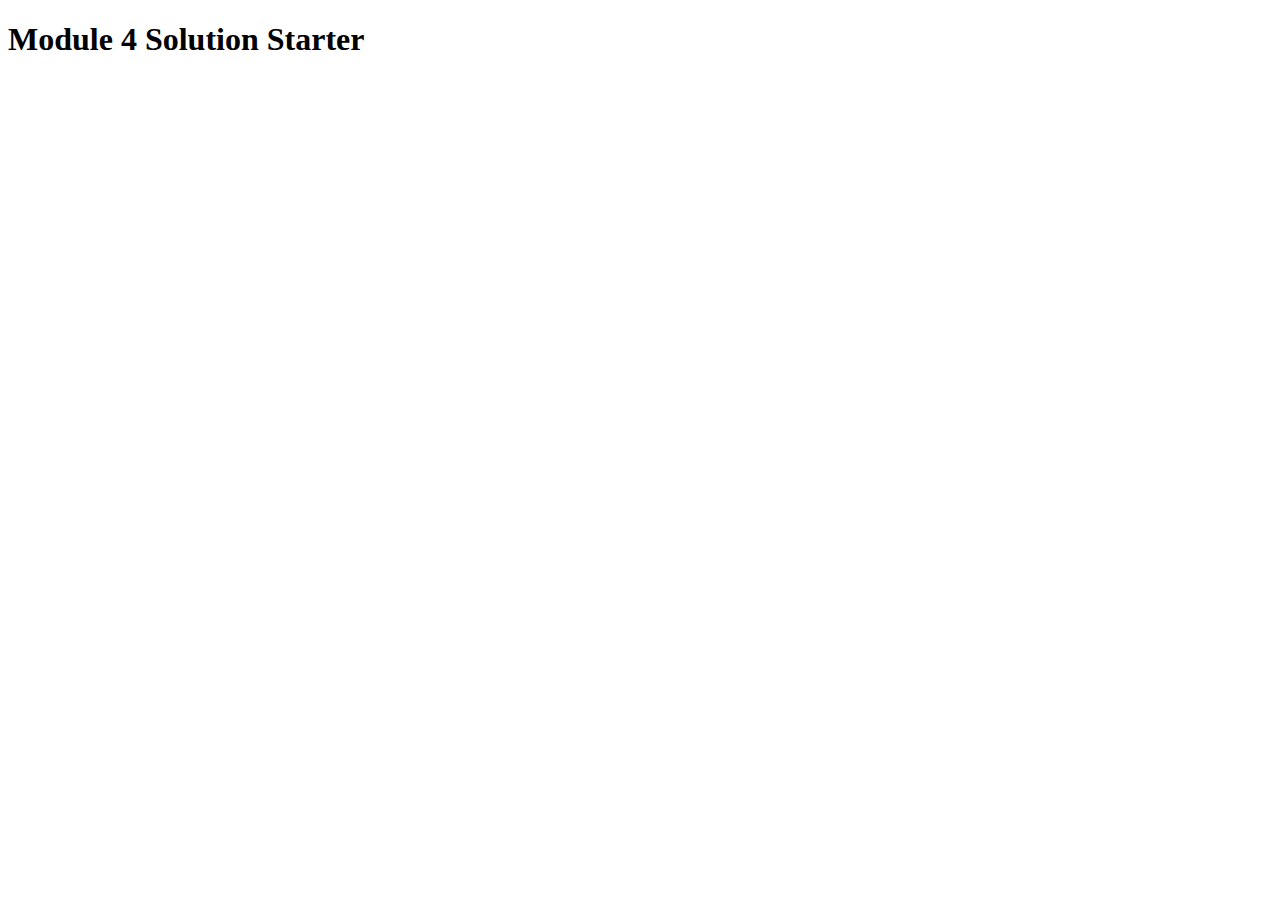
==== new/module4-solution/index.html @ c711274b "Update index.html" ====
<!DOCTYPE html>
<html>
<head>
  <meta charset="utf-8">
  <title>Module 4 Solution Starter</title>
  <script>
    var names = []; // DO NOT REMOVE
  </script>
  <script src="https://dewangmehta.github.io/DewangMehta.github.io/new/module4-solution/SpeakHello.js"></script>
  <script src="https://dewangmehta.github.io/DewangMehta.github.io/new/module4-solution/SpeakGoodBye.js"></script>
  <script src="https://dewangmehta.github.io/DewangMehta.github.io/new/module4-solution/script.js"></script>
</head>
<body>
  <h1>Module 4 Solution Starter</h1>
</body>
</html>
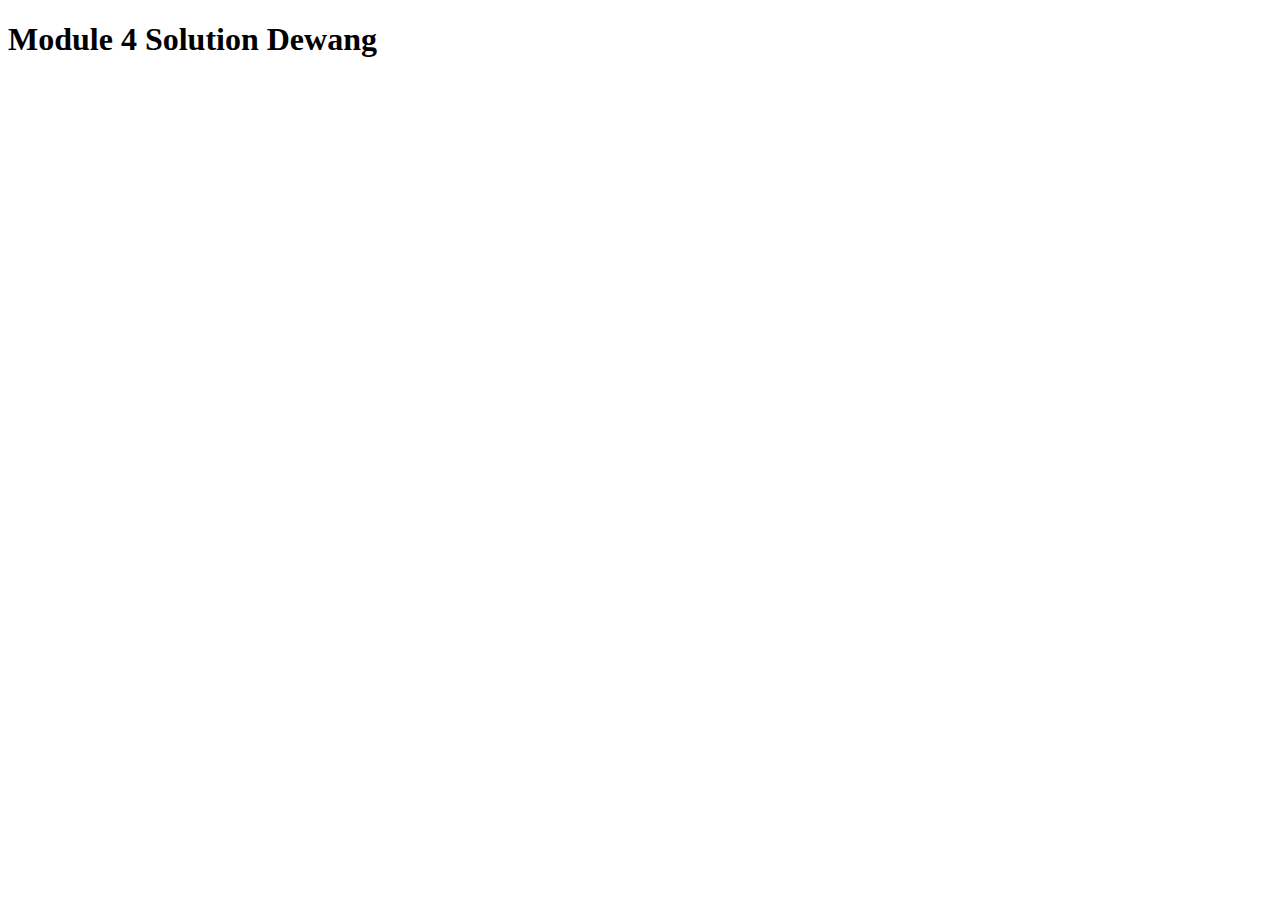
==== commit 4c476d68: "Update index.html" ====
--- a/new/module4-solution/index.html
+++ b/new/module4-solution/index.html
@@ -2,7 +2,7 @@
 <html>
 <head>
   <meta charset="utf-8">
-  <title>Module 4 Solution Starter</title>
+  <title>Module 4 Solution Dewang</title>
   <script>
     var names = []; // DO NOT REMOVE
   </script>
@@ -11,6 +11,6 @@
   <script src="https://dewangmehta.github.io/DewangMehta.github.io/new/module4-solution/script.js"></script>
 </head>
 <body>
-  <h1>Module 4 Solution Starter</h1>
+  <h1>Module 4 Solution Dewang</h1>
 </body>
 </html>
